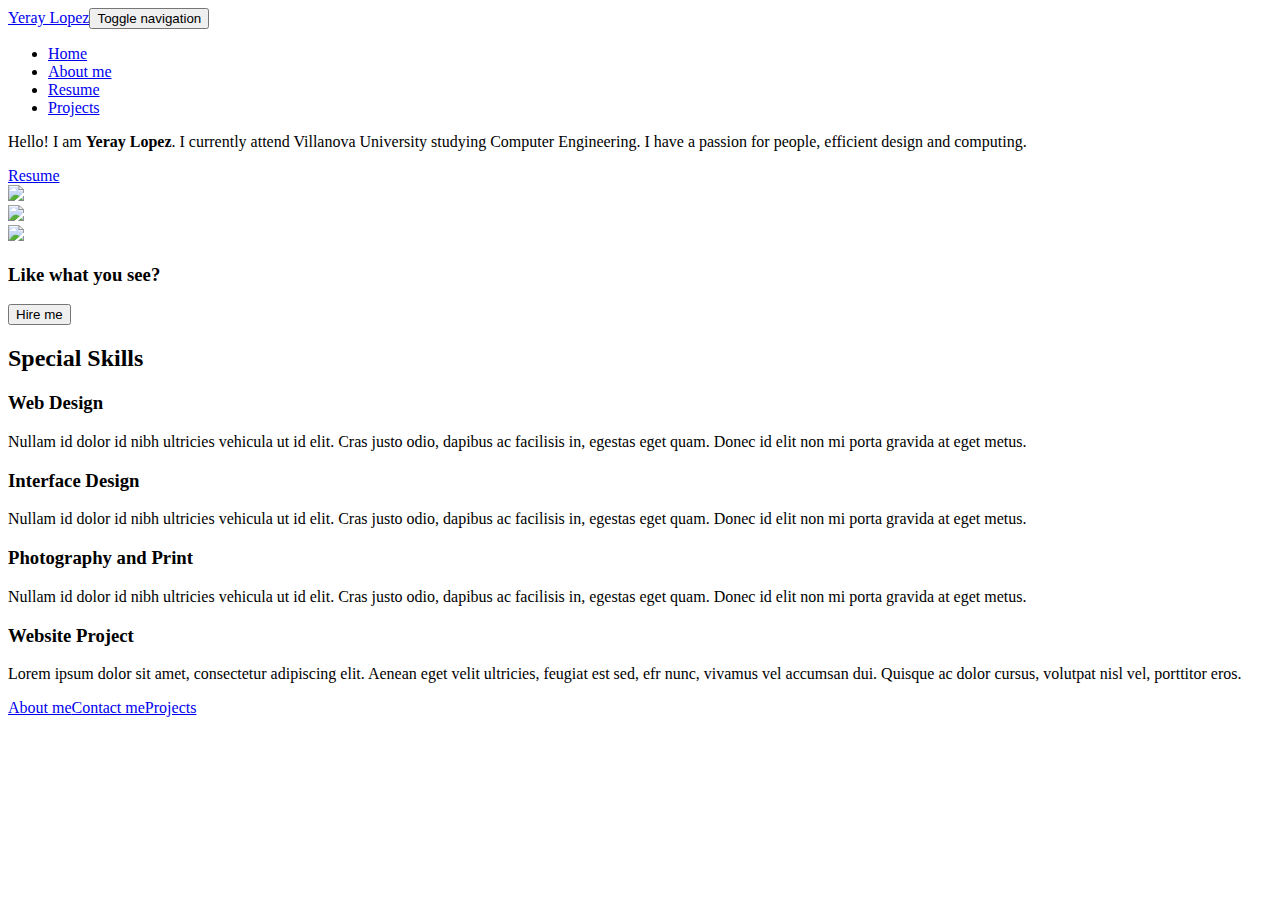
==== index.html @ 67ef7e03 "PDF Link Attempt #1" ====
<!DOCTYPE html>
<html>

<head>
    <meta charset="utf-8">
    <meta name="viewport" content="width=device-width, initial-scale=1.0, shrink-to-fit=no">
    <title>Home - Yeray Lopez</title>
    <link rel="stylesheet" href="assets/bootstrap/css/bootstrap.min.css">
    <link rel="stylesheet" href="https://fonts.googleapis.com/css?family=Lato:300,400,700">
    <link rel="stylesheet" href="assets/fonts/ionicons.min.css">
    <link rel="stylesheet" href="https://cdnjs.cloudflare.com/ajax/libs/pikaday/1.6.1/css/pikaday.min.css">
</head>

<body>
    <nav class="navbar navbar-dark navbar-expand-lg fixed-top bg-white portfolio-navbar gradient">
        <div class="container"><a class="navbar-brand logo" href="#">Yeray Lopez</a><button data-toggle="collapse" class="navbar-toggler" data-target="#navbarNav"><span class="sr-only">Toggle navigation</span><span class="navbar-toggler-icon"></span></button>
            <div class="collapse navbar-collapse"
                id="navbarNav">
                <ul class="nav navbar-nav ml-auto">
                    <li class="nav-item" role="presentation"><a class="nav-link active" href="index.html">Home</a></li>
                    <li class="nav-item" role="presentation"><a class="nav-link active" href="#">About me</a></li>
                    <li class="nav-item" role="presentation"><a class="nav-link" href="yeraylopez.me/pdf/Yeray Lopez Resume August 9 2019.pdf">Resume</a></li>
                    <li class="nav-item" role="presentation"><a class="nav-link" href="projects-grid-cards.html">Projects</a></li>
                </ul>
            </div>
        </div>
    </nav>
    <main class="page lanidng-page">
        <section class="portfolio-block block-intro">
            <div class="container">
                <div class="avatar" style="background-image: url(&quot;assets/img/Square.jpg&quot;);"></div>
                <div class="about-me">
                    <p>Hello! I am&nbsp;<strong>Yeray Lopez</strong>. I currently attend Villanova University studying Computer Engineering. I have a passion for people, efficient design and computing.<br></p><a class="btn btn-outline-primary" role="button"
                        href="#">Resume</a></div>
            </div>
        </section>
        <section class="portfolio-block photography">
            <div class="container">
                <div class="row no-gutters">
                    <div class="col-md-6 col-lg-4 item zoom-on-hover"><a href="#"><img class="img-fluid image" src="assets/img/nature/image5.jpg"></a></div>
                    <div class="col-md-6 col-lg-4 item zoom-on-hover"><a href="#"><img class="img-fluid image" src="assets/img/nature/image2.jpg"></a></div>
                    <div class="col-md-6 col-lg-4 item zoom-on-hover"><a href="#"><img class="img-fluid image" src="assets/img/tech/image4.jpg"></a></div>
                </div>
            </div>
        </section>
        <section class="portfolio-block call-to-action border-bottom">
            <div class="container">
                <div class="d-flex justify-content-center align-items-center content">
                    <h3>Like what you see?</h3><button class="btn btn-outline-primary btn-lg" type="button">Hire me</button></div>
            </div>
        </section>
        <section class="portfolio-block skills">
            <div class="container">
                <div class="heading">
                    <h2>Special Skills</h2>
                </div>
                <div class="row">
                    <div class="col-md-4">
                        <div class="card special-skill-item border-0">
                            <div class="card-header bg-transparent border-0"><i class="icon ion-ios-star-outline"></i></div>
                            <div class="card-body">
                                <h3 class="card-title">Web Design</h3>
                                <p class="card-text">Nullam id dolor id nibh ultricies vehicula ut id elit. Cras justo odio, dapibus ac facilisis in, egestas eget quam. Donec id elit non mi porta gravida at eget metus.</p>
                            </div>
                        </div>
                    </div>
                    <div class="col-md-4">
                        <div class="card special-skill-item border-0">
                            <div class="card-header bg-transparent border-0"><i class="icon ion-ios-lightbulb-outline"></i></div>
                            <div class="card-body">
                                <h3 class="card-title">Interface Design</h3>
                                <p class="card-text">Nullam id dolor id nibh ultricies vehicula ut id elit. Cras justo odio, dapibus ac facilisis in, egestas eget quam. Donec id elit non mi porta gravida at eget metus.</p>
                            </div>
                        </div>
                    </div>
                    <div class="col-md-4">
                        <div class="card special-skill-item border-0">
                            <div class="card-header bg-transparent border-0"><i class="icon ion-ios-gear-outline"></i></div>
                            <div class="card-body">
                                <h3 class="card-title">Photography and Print</h3>
                                <p class="card-text">Nullam id dolor id nibh ultricies vehicula ut id elit. Cras justo odio, dapibus ac facilisis in, egestas eget quam. Donec id elit non mi porta gravida at eget metus.</p>
                            </div>
                        </div>
                    </div>
                </div>
            </div>
        </section>
    </main>
    <section class="portfolio-block website gradient">
        <div class="container">
            <div class="row align-items-center">
                <div class="col-md-12 col-lg-5 offset-lg-1 text">
                    <h3>Website Project</h3>
                    <p>Lorem ipsum dolor sit amet, consectetur adipiscing elit. Aenean eget velit ultricies, feugiat est sed, efr nunc, vivamus vel accumsan dui. Quisque ac dolor cursus, volutpat nisl vel, porttitor eros.</p>
                </div>
                <div class="col-md-12 col-lg-5">
                    <div class="portfolio-laptop-mockup">
                        <div class="screen">
                            <div class="screen-content" style="background-image:url(&quot;assets/img/tech/image6.png&quot;);"></div>
                        </div>
                        <div class="keyboard"></div>
                    </div>
                </div>
            </div>
        </div>
    </section>
    <footer class="page-footer">
        <div class="container">
            <div class="links"><a href="#">About me</a><a href="#">Contact me</a><a href="#">Projects</a></div>
            <div class="social-icons"><a href="#"><i class="icon ion-social-facebook"></i></a><a href="#"><i class="icon ion-social-instagram-outline"></i></a><a href="#"><i class="icon ion-social-twitter"></i></a></div>
        </div>
    </footer>
    <script src="assets/js/jquery.min.js"></script>
    <script src="assets/bootstrap/js/bootstrap.min.js"></script>
    <script src="https://cdnjs.cloudflare.com/ajax/libs/pikaday/1.6.1/pikaday.min.js"></script>
    <script src="assets/js/theme.js"></script>
</body>

</html>
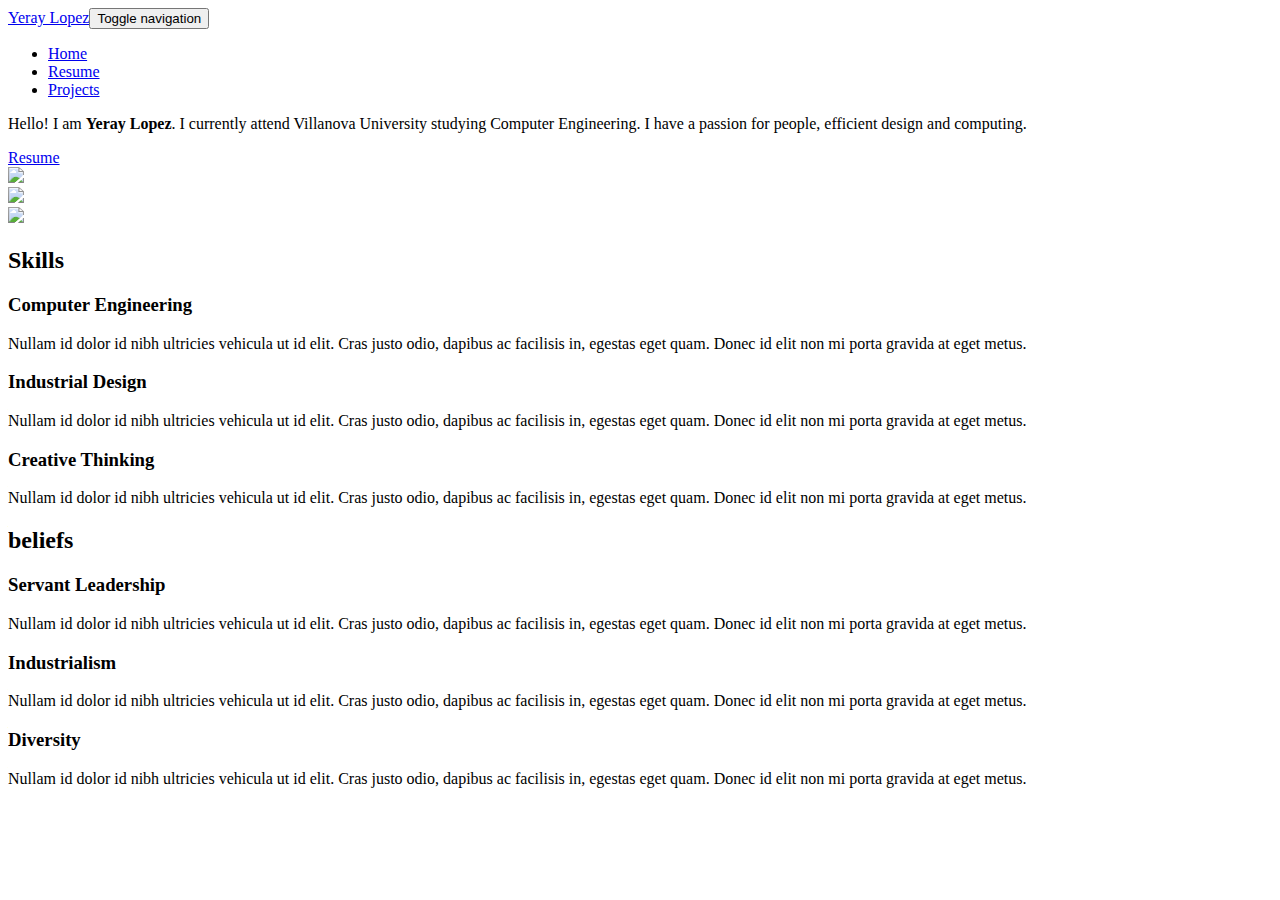
==== commit 09eb42ac: "Fixed Resume Button" ====
--- a/index.html
+++ b/index.html
@@ -18,8 +18,7 @@
                 id="navbarNav">
                 <ul class="nav navbar-nav ml-auto">
                     <li class="nav-item" role="presentation"><a class="nav-link active" href="index.html">Home</a></li>
-                    <li class="nav-item" role="presentation"><a class="nav-link active" href="#">About me</a></li>
-                    <li class="nav-item" role="presentation"><a class="nav-link" href="yeraylopez.me/pdf/Yeray Lopez Resume August 9 2019.pdf">Resume</a></li>
+                    <li class="nav-item" role="presentation"><a class="nav-link" href="pdf/Yeray Lopez Resume August 9 2019.pdf">Resume</a></li>
                     <li class="nav-item" role="presentation"><a class="nav-link" href="projects-grid-cards.html">Projects</a></li>
                 </ul>
             </div>
@@ -31,7 +30,7 @@
                 <div class="avatar" style="background-image: url(&quot;assets/img/Square.jpg&quot;);"></div>
                 <div class="about-me">
                     <p>Hello! I am&nbsp;<strong>Yeray Lopez</strong>. I currently attend Villanova University studying Computer Engineering. I have a passion for people, efficient design and computing.<br></p><a class="btn btn-outline-primary" role="button"
-                        href="#">Resume</a></div>
+                        href="pdf/Yeray Lopez Resume August 9 2019.pdf">Resume</a></div>
             </div>
         </section>
         <section class="portfolio-block photography">
@@ -43,41 +42,71 @@
                 </div>
             </div>
         </section>
-        <section class="portfolio-block call-to-action border-bottom">
-            <div class="container">
-                <div class="d-flex justify-content-center align-items-center content">
-                    <h3>Like what you see?</h3><button class="btn btn-outline-primary btn-lg" type="button">Hire me</button></div>
-            </div>
-        </section>
         <section class="portfolio-block skills">
             <div class="container">
                 <div class="heading">
-                    <h2>Special Skills</h2>
+                    <h2>Skills</h2>
                 </div>
                 <div class="row">
                     <div class="col-md-4">
                         <div class="card special-skill-item border-0">
-                            <div class="card-header bg-transparent border-0"><i class="icon ion-ios-star-outline"></i></div>
+                            <div class="card-header bg-transparent border-0"><i class="icon ion-ios-gear"></i></div>
                             <div class="card-body">
-                                <h3 class="card-title">Web Design</h3>
+                                <h3 class="card-title">Computer Engineering</h3>
                                 <p class="card-text">Nullam id dolor id nibh ultricies vehicula ut id elit. Cras justo odio, dapibus ac facilisis in, egestas eget quam. Donec id elit non mi porta gravida at eget metus.</p>
                             </div>
                         </div>
                     </div>
                     <div class="col-md-4">
                         <div class="card special-skill-item border-0">
-                            <div class="card-header bg-transparent border-0"><i class="icon ion-ios-lightbulb-outline"></i></div>
+                            <div class="card-header bg-transparent border-0"><i class="icon ion-cube"></i></div>
                             <div class="card-body">
-                                <h3 class="card-title">Interface Design</h3>
+                                <h3 class="card-title">Industrial Design</h3>
                                 <p class="card-text">Nullam id dolor id nibh ultricies vehicula ut id elit. Cras justo odio, dapibus ac facilisis in, egestas eget quam. Donec id elit non mi porta gravida at eget metus.</p>
                             </div>
                         </div>
                     </div>
                     <div class="col-md-4">
                         <div class="card special-skill-item border-0">
-                            <div class="card-header bg-transparent border-0"><i class="icon ion-ios-gear-outline"></i></div>
+                            <div class="card-header bg-transparent border-0"><i class="icon ion-ios-lightbulb"></i></div>
                             <div class="card-body">
-                                <h3 class="card-title">Photography and Print</h3>
+                                <h3 class="card-title">Creative Thinking</h3>
+                                <p class="card-text">Nullam id dolor id nibh ultricies vehicula ut id elit. Cras justo odio, dapibus ac facilisis in, egestas eget quam. Donec id elit non mi porta gravida at eget metus.</p>
+                            </div>
+                        </div>
+                    </div>
+                </div>
+            </div>
+        </section>
+        <section class="portfolio-block skills">
+            <div class="container">
+                <div class="heading">
+                    <h2>beliefs</h2>
+                </div>
+                <div class="row">
+                    <div class="col-md-4">
+                        <div class="card special-skill-item border-0">
+                            <div class="card-header bg-transparent border-0"><i class="icon ion-android-walk"></i></div>
+                            <div class="card-body">
+                                <h3 class="card-title">Servant Leadership</h3>
+                                <p class="card-text">Nullam id dolor id nibh ultricies vehicula ut id elit. Cras justo odio, dapibus ac facilisis in, egestas eget quam. Donec id elit non mi porta gravida at eget metus.</p>
+                            </div>
+                        </div>
+                    </div>
+                    <div class="col-md-4">
+                        <div class="card special-skill-item border-0">
+                            <div class="card-header bg-transparent border-0"><i class="icon ion-wrench"></i></div>
+                            <div class="card-body">
+                                <h3 class="card-title">Industrialism</h3>
+                                <p class="card-text">Nullam id dolor id nibh ultricies vehicula ut id elit. Cras justo odio, dapibus ac facilisis in, egestas eget quam. Donec id elit non mi porta gravida at eget metus.</p>
+                            </div>
+                        </div>
+                    </div>
+                    <div class="col-md-4">
+                        <div class="card special-skill-item border-0">
+                            <div class="card-header bg-transparent border-0"><i class="icon ion-ios-color-filter-outline"></i></div>
+                            <div class="card-body">
+                                <h3 class="card-title">Diversity</h3>
                                 <p class="card-text">Nullam id dolor id nibh ultricies vehicula ut id elit. Cras justo odio, dapibus ac facilisis in, egestas eget quam. Donec id elit non mi porta gravida at eget metus.</p>
                             </div>
                         </div>
@@ -86,27 +115,9 @@
             </div>
         </section>
     </main>
-    <section class="portfolio-block website gradient">
-        <div class="container">
-            <div class="row align-items-center">
-                <div class="col-md-12 col-lg-5 offset-lg-1 text">
-                    <h3>Website Project</h3>
-                    <p>Lorem ipsum dolor sit amet, consectetur adipiscing elit. Aenean eget velit ultricies, feugiat est sed, efr nunc, vivamus vel accumsan dui. Quisque ac dolor cursus, volutpat nisl vel, porttitor eros.</p>
-                </div>
-                <div class="col-md-12 col-lg-5">
-                    <div class="portfolio-laptop-mockup">
-                        <div class="screen">
-                            <div class="screen-content" style="background-image:url(&quot;assets/img/tech/image6.png&quot;);"></div>
-                        </div>
-                        <div class="keyboard"></div>
-                    </div>
-                </div>
-            </div>
-        </div>
-    </section>
     <footer class="page-footer">
         <div class="container">
-            <div class="links"><a href="#">About me</a><a href="#">Contact me</a><a href="#">Projects</a></div>
+            <div class="links"></div>
             <div class="social-icons"><a href="#"><i class="icon ion-social-facebook"></i></a><a href="#"><i class="icon ion-social-instagram-outline"></i></a><a href="#"><i class="icon ion-social-twitter"></i></a></div>
         </div>
     </footer>
